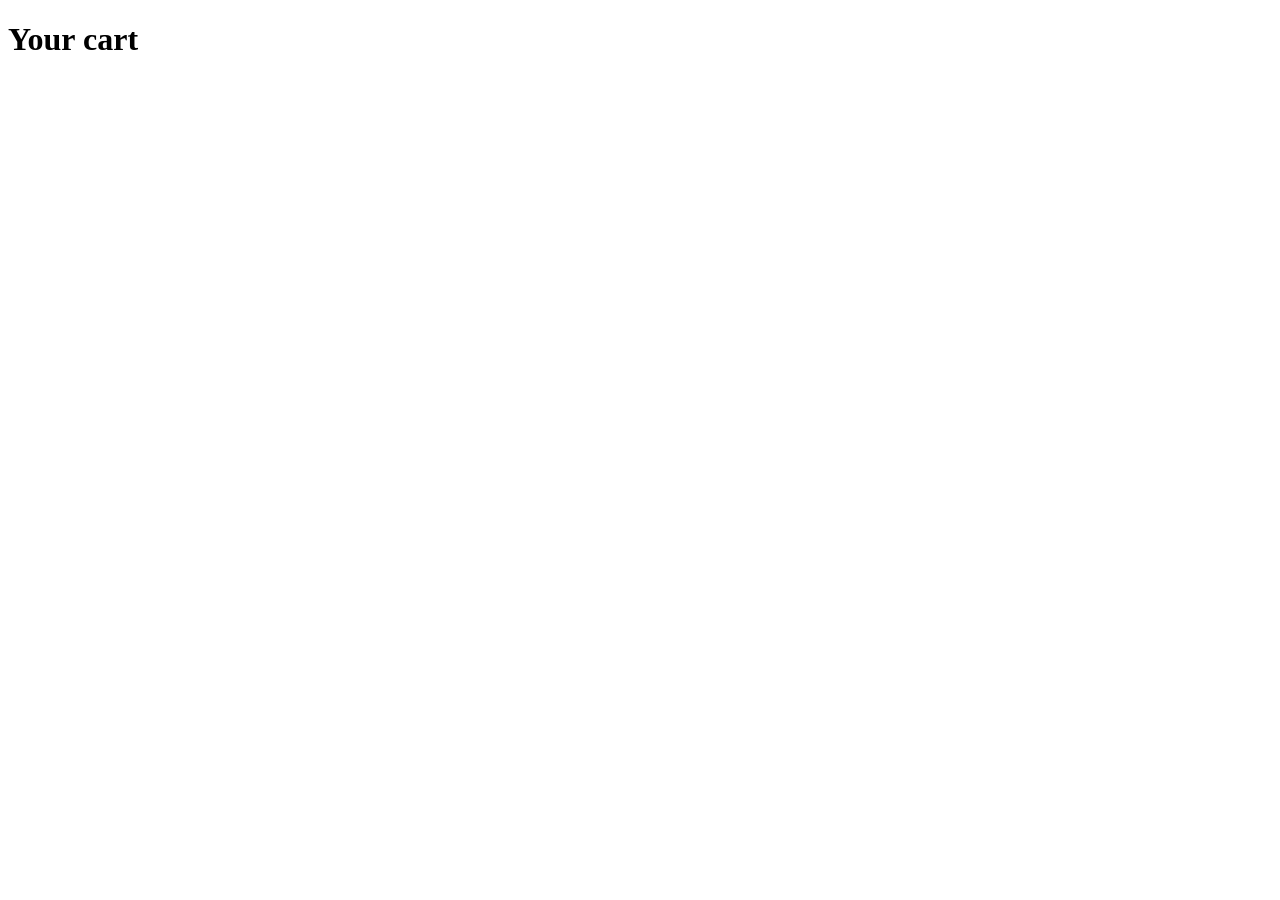
==== src/main/resources/static/cart.html @ cce8ed28 "Add extracted ShopSphere project files" ====
<!doctype html>
<html lang="en">
<head><meta charset="UTF-8"><meta name="viewport" content="width=device-width,initial-scale=1"><title>Harmesh K-mart | Your Cart</title><link rel="stylesheet" href="/assets/css/style.css"></head>
<body><div id="site-header"></div><div class="container page-head"><h1>Your cart</h1></div><div class="container" style="padding-bottom:80px"><div id="cartRoot"></div></div><div id="site-footer"></div><script src="/assets/js/app.js"></script><script>SS.renderHeader('shop');SS.renderFooter();const root=document.getElementById('cartRoot');async function load(){const user=await SS.requireAuth('/cart.html');if(!user)return;try{const items=await SS.api('/api/cart');if(!items.length){root.innerHTML='<div class="empty-state"><h3>Your cart is empty</h3><a href="/home.html#shop" class="btn btn-primary">Start shopping</a></div>';return;}root.innerHTML=items.map(i=>`<div class="line-row"><a href="/product.html?id=${i.product.id}">${SS.escapeHtml(i.product.name)}</a><span>${SS.money(i.product.price)} × ${i.quantity}</span></div>`).join('');}catch(e){root.innerHTML='<p>'+SS.escapeHtml(e.message)+'</p>';}}load();</script></body></html>
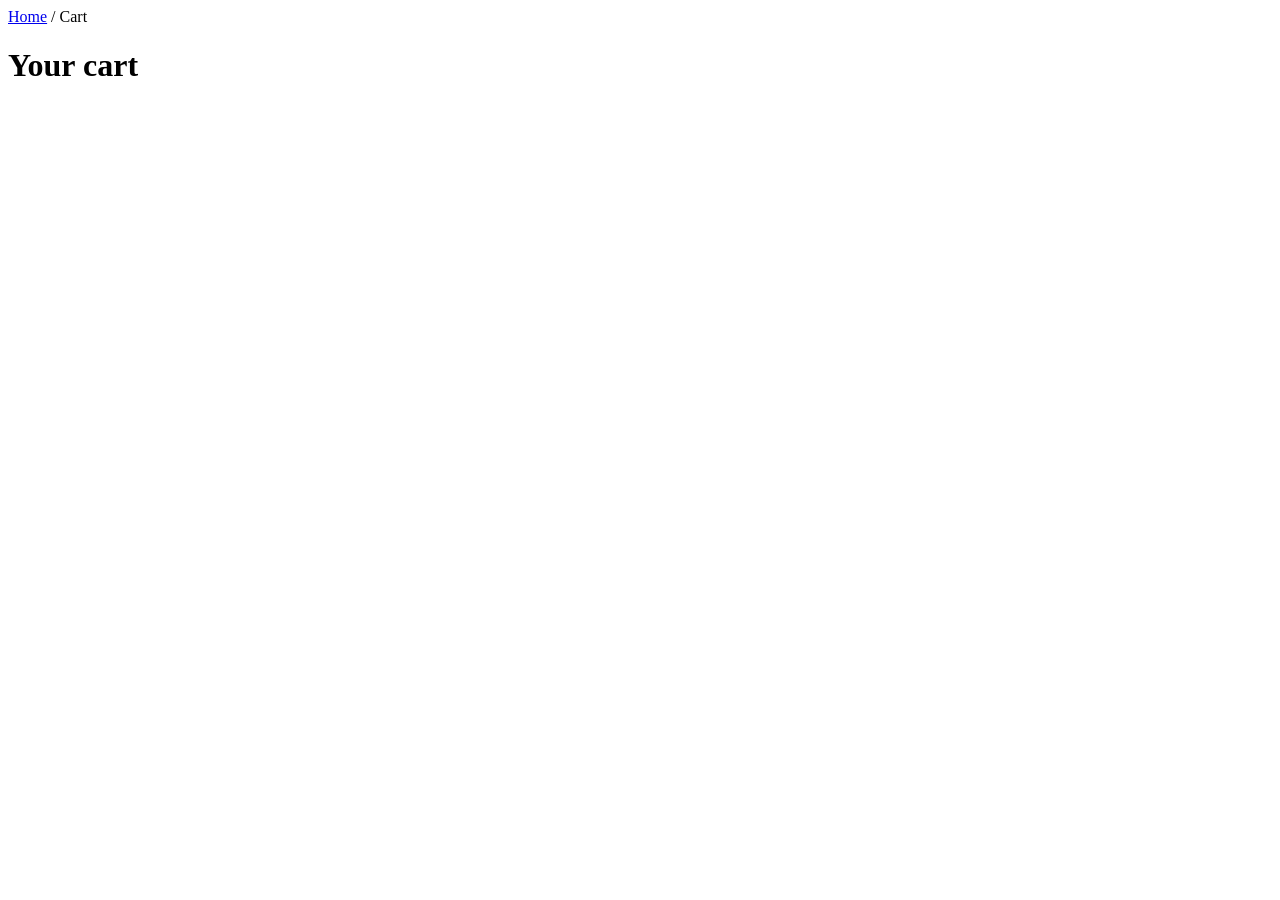
==== commit 2cc817e2: "Replace project with new version" ====
--- a/src/main/resources/static/cart.html
+++ b/src/main/resources/static/cart.html
@@ -1,4 +1,157 @@
 <!doctype html>
 <html lang="en">
-<head><meta charset="UTF-8"><meta name="viewport" content="width=device-width,initial-scale=1"><title>Harmesh K-mart | Your Cart</title><link rel="stylesheet" href="/assets/css/style.css"></head>
-<body><div id="site-header"></div><div class="container page-head"><h1>Your cart</h1></div><div class="container" style="padding-bottom:80px"><div id="cartRoot"></div></div><div id="site-footer"></div><script src="/assets/js/app.js"></script><script>SS.renderHeader('shop');SS.renderFooter();const root=document.getElementById('cartRoot');async function load(){const user=await SS.requireAuth('/cart.html');if(!user)return;try{const items=await SS.api('/api/cart');if(!items.length){root.innerHTML='<div class="empty-state"><h3>Your cart is empty</h3><a href="/home.html#shop" class="btn btn-primary">Start shopping</a></div>';return;}root.innerHTML=items.map(i=>`<div class="line-row"><a href="/product.html?id=${i.product.id}">${SS.escapeHtml(i.product.name)}</a><span>${SS.money(i.product.price)} × ${i.quantity}</span></div>`).join('');}catch(e){root.innerHTML='<p>'+SS.escapeHtml(e.message)+'</p>';}}load();</script></body></html>+<head>
+<meta charset="UTF-8">
+<meta name="viewport" content="width=device-width,initial-scale=1">
+<title>Harmesh K-mart | Your Cart</title>
+<link rel="preconnect" href="https://fonts.googleapis.com">
+<link href="https://fonts.googleapis.com/css2?family=Inter:wght@400;500;600;700;800&display=swap" rel="stylesheet">
+<link rel="stylesheet" href="/assets/css/style.css">
+</head>
+<body>
+<div id="site-header"></div>
+
+<div class="container page-head">
+  <div class="breadcrumbs"><a href="/home.html">Home</a> / <span>Cart</span></div>
+  <h1>Your cart</h1>
+</div>
+
+<div class="container" style="padding-bottom:80px">
+  <div id="cartRoot">
+    <div class="cart-layout">
+      <div class="skeleton" style="height:280px"></div>
+      <div class="skeleton" style="height:220px"></div>
+    </div>
+  </div>
+</div>
+
+<div id="site-footer"></div>
+
+<script src="/assets/js/app.js"></script>
+<script>
+SS.renderHeader('shop');
+SS.renderFooter();
+
+const root = document.getElementById('cartRoot');
+
+function lineHtml(item) {
+  const p = item.product;
+  const img = p.imageUrl
+    ? `<img src="${SS.escapeHtml(p.imageUrl)}" alt="${SS.escapeHtml(p.name)}" onerror="this.parentElement.textContent='🛍️'">`
+    : '🛍️';
+  return `
+    <div class="line-row" data-line-id="${item.id}">
+      <a href="/product.html?id=${p.id}" class="line-media">${img}</a>
+      <div>
+        <a href="/product.html?id=${p.id}"><div class="line-title">${SS.escapeHtml(p.name)}</div></a>
+        <div class="line-meta">${SS.money(p.price)} each · ${p.stock} in stock</div>
+      </div>
+      <div class="qty-stepper">
+        <button type="button" data-qty-minus>−</button>
+        <span data-qty-value>${item.quantity}</span>
+        <button type="button" data-qty-plus>+</button>
+      </div>
+      <div class="line-price">${SS.money(p.price * item.quantity)}</div>
+      <button class="line-remove" data-remove aria-label="Remove item">${SS.ICON.trash}</button>
+    </div>`;
+}
+
+function renderSummary(items) {
+  const subtotal = items.reduce((s, i) => s + i.product.price * i.quantity, 0);
+  const shipping = items.length ? (subtotal > 999 ? 0 : 49) : 0;
+  const total = subtotal + shipping;
+  return `
+    <div class="card summary-card" style="padding:var(--sp-6)">
+      <h3>Order summary</h3>
+      <div class="summary-row"><span>Subtotal</span><span>${SS.money(subtotal)}</span></div>
+      <div class="summary-row"><span>Shipping</span><span>${shipping === 0 ? 'Free' : SS.money(shipping)}</span></div>
+      <div class="summary-row total"><span>Total</span><span>${SS.money(total)}</span></div>
+      <div class="field u-mt-4">
+        <label for="shipAddress">Shipping address</label>
+        <textarea class="input" id="shipAddress" rows="2" placeholder="Enter your delivery address"></textarea>
+      </div>
+      <button class="btn btn-primary btn-block u-mt-2" id="checkoutBtn" ${items.length ? '' : 'disabled'}>Checkout</button>
+      <p class="helper-text u-mt-2" style="text-align:center">Payments are simulated for this demo.</p>
+    </div>`;
+}
+
+async function load() {
+  const user = await SS.requireAuth('/cart.html');
+  if (!user) return;
+  try {
+    const items = await SS.api('/api/cart');
+    if (!items.length) {
+      root.innerHTML = `<div class="empty-state">
+        <div class="ic">🛒</div><h3>Your cart is empty</h3><p>Looks like you haven't added anything yet.</p>
+        <a href="/home.html#shop" class="btn btn-primary">Start shopping</a>
+      </div>`;
+      return;
+    }
+    root.innerHTML = `
+      <div class="cart-layout">
+        <div class="card" style="padding:var(--sp-5) var(--sp-6)" id="lineList">
+          ${items.map(lineHtml).join('')}
+        </div>
+        <div id="summaryWrap">${renderSummary(items)}</div>
+      </div>`;
+    wire(items);
+  } catch (e) {
+    root.innerHTML = `<div class="empty-state"><div class="ic">⚠️</div><h3>Couldn't load your cart</h3><p>${SS.escapeHtml(e.message)}</p></div>`;
+  }
+}
+
+function wire(items) {
+  const lineList = document.getElementById('lineList');
+
+  async function updateQty(id, newQty) {
+    if (newQty < 1) return;
+    try {
+      await SS.api('/api/cart/' + id + '?quantity=' + newQty, { method: 'PUT' });
+      load();
+    } catch (e) { SS.toast(e.message, 'error'); }
+  }
+
+  lineList.addEventListener('click', async (e) => {
+    const row = e.target.closest('[data-line-id]');
+    if (!row) return;
+    const id = row.dataset.lineId;
+    const item = items.find(i => String(i.id) === id);
+    if (e.target.closest('[data-qty-plus]')) updateQty(id, item.quantity + 1);
+    if (e.target.closest('[data-qty-minus]')) {
+      if (item.quantity <= 1) return removeItem(id);
+      updateQty(id, item.quantity - 1);
+    }
+    if (e.target.closest('[data-remove]')) removeItem(id);
+  });
+
+  async function removeItem(id) {
+    const ok = await SS.confirmDialog({ title: 'Remove item?', body: 'This item will be removed from your cart.', confirmLabel: 'Remove', danger: true });
+    if (!ok) return;
+    try {
+      await SS.api('/api/cart/' + id, { method: 'DELETE' });
+      SS.toast('Item removed', 'info');
+      load();
+    } catch (e) { SS.toast(e.message, 'error'); }
+  }
+
+  document.getElementById('checkoutBtn').addEventListener('click', async (e) => {
+    const btn = e.currentTarget;
+    const address = document.getElementById('shipAddress').value.trim();
+    btn.disabled = true;
+    btn.innerHTML = '<span class="spinner"></span> Placing order…';
+    try {
+      const order = await SS.api('/api/orders', { method: 'POST', body: { address } });
+      SS.toast('Order placed!', 'success');
+      window.location.href = '/orders.html?placed=' + order.id;
+    } catch (e) {
+      SS.toast(e.message, 'error');
+      btn.disabled = false;
+      btn.textContent = 'Checkout';
+    }
+  });
+}
+
+load();
+</script>
+</body>
+</html>
